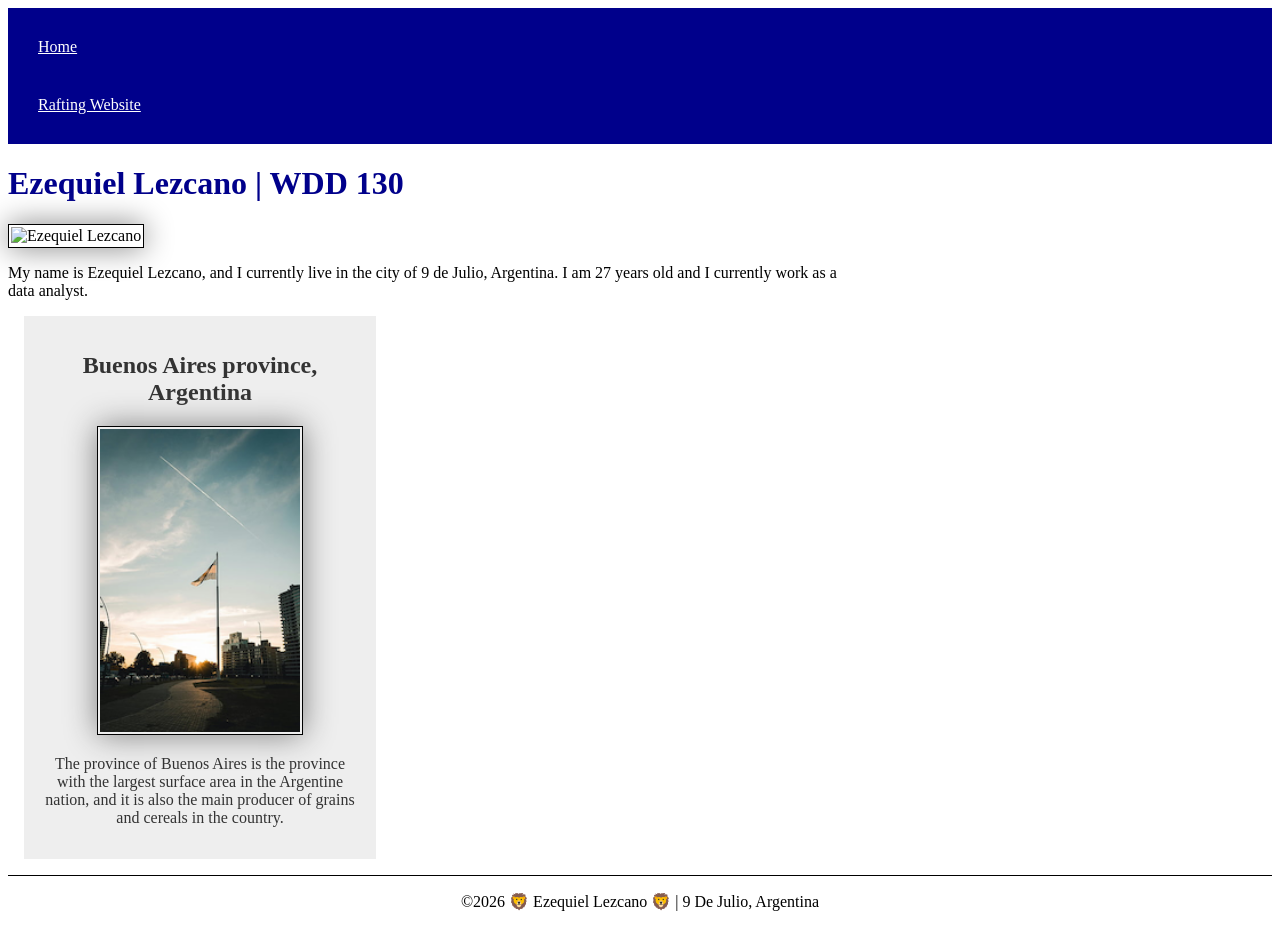
==== index.html @ 42c9d9f2 "alt "argentina flag"" ====
<!DOCTYPE html>
<html lang="en">

<head>
    <meta charset="UTF-8">
    <meta name="viewport" content="width=device-width, initial-scale=1.0">
    <title>Ezequiel Lezcano | WDD 130</title>
    <meta name="description"
      content="Describe your home page here using keywords like your name, the course, the purpose of the page.">
    <meta name="author" content="Ezequiel Lezcano">
    <link rel="stylesheet" href="styles/styles.css">
</head>

<body>
    <header>
        <nav>
            <a href="#">Home</a>
            <a href="wwr/">Rafting Website</a>
        </nav>
    </header>
    <main>
        <h1>Ezequiel Lezcano | WDD 130</h1>
        <img src="/wdd130/images/profile.png" alt="Ezequiel Lezcano" width="200">
        <p>My name is Ezequiel Lezcano, and I currently live in the city of 9 de Julio, Argentina.
            I am 27 years old and I currently work as a data analyst.
        </p>
    </main>
    <aside>
        <h2>Buenos Aires province, Argentina</h2>
        <img src="./images/Argentina-flag.png" alt="Argentine flag at sunset">
        <p>The province of Buenos Aires is the province with the largest surface area in the
            Argentine nation,
            and it is also the main producer of grains and cereals in the country.</p>


    </aside>
    <footer>
        <p>©2026 🦁 Ezequiel Lezcano 🦁 | 9 De Julio, Argentina</p>
    </footer>
</body>

</html>
---- styles/styles.css ----
nav {
    background-color: darkblue;
    padding: 10px;
}

nav a {
    color: white;
    display: block;
    padding: 20px;
}

h1 {
    color: darkblue;
}

main {
    max-width: 840px;
}

aside {
    width: 20rem;
    margin: 1rem;
    border: 1px solid rgb(0, 0, 0 / 0.2);
    /* 1 */
    padding: 1rem;
    background-color: #eee;
    color: #333;
    text-align: center;
}

aside img {
    width: 200px;
    height: auto;

}

main img {
    width: 150px;
    height: auto;
    border: 1px solid black;
    padding: 2px;
    box-shadow: 0 0 30px gray;
}

img {
    width: 150px;
    height: auto;
    border: 1px solid black;
    padding: 2px;
    box-shadow: 0 0 30px gray;
}

p {
    padding: 0;
}

footer {
    margin-top: 15px;
    border-top: 1px solid #000;
    text-align: center;
}
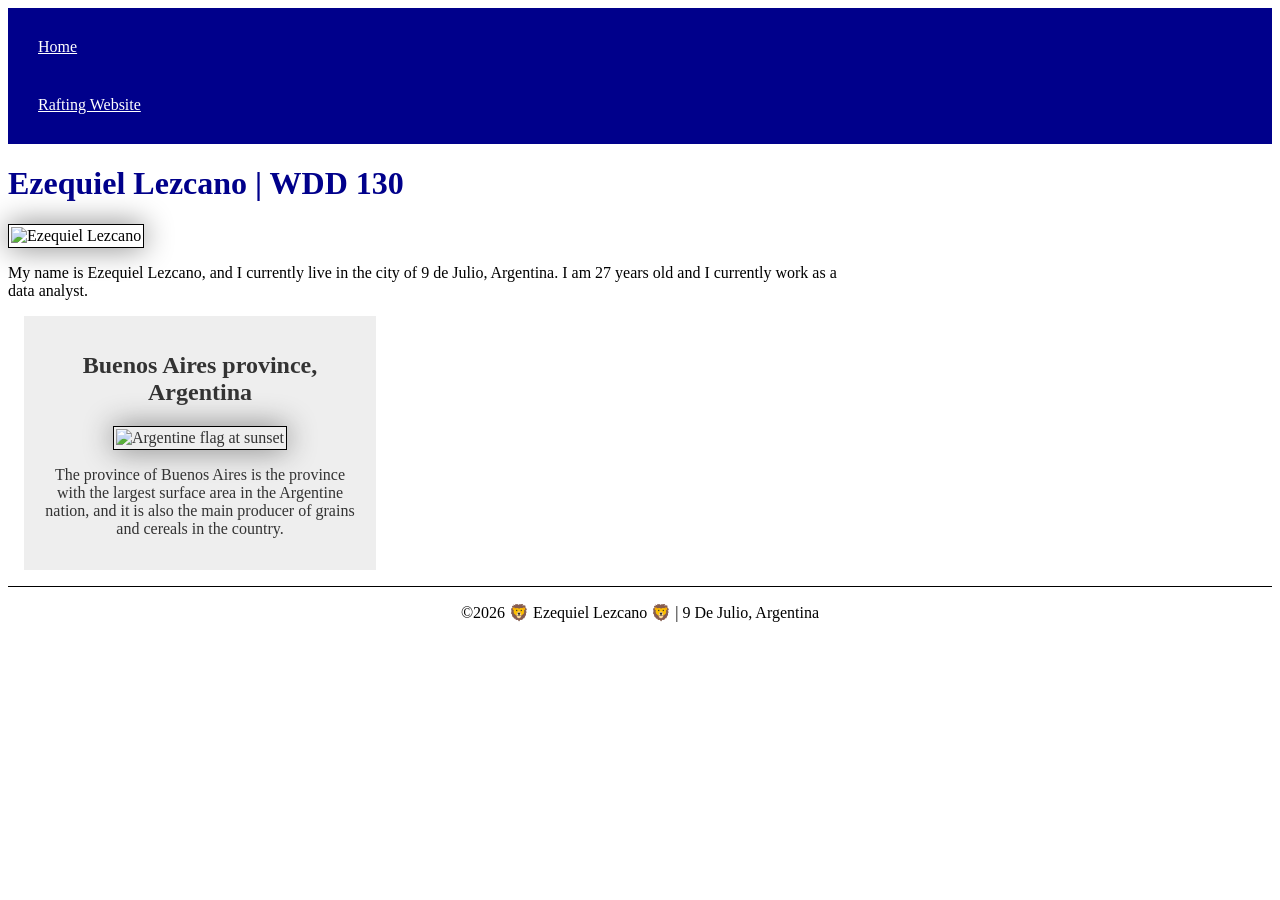
==== commit 99bf2cd6: "lower name" ====
--- a/index.html
+++ b/index.html
@@ -27,7 +27,7 @@
     </main>
     <aside>
         <h2>Buenos Aires province, Argentina</h2>
-        <img src="./images/Argentina-flag.png" alt="Argentine flag at sunset">
+        <img src="./images/argentina-flag.png" alt="Argentine flag at sunset">
         <p>The province of Buenos Aires is the province with the largest surface area in the
             Argentine nation,
             and it is also the main producer of grains and cereals in the country.</p>
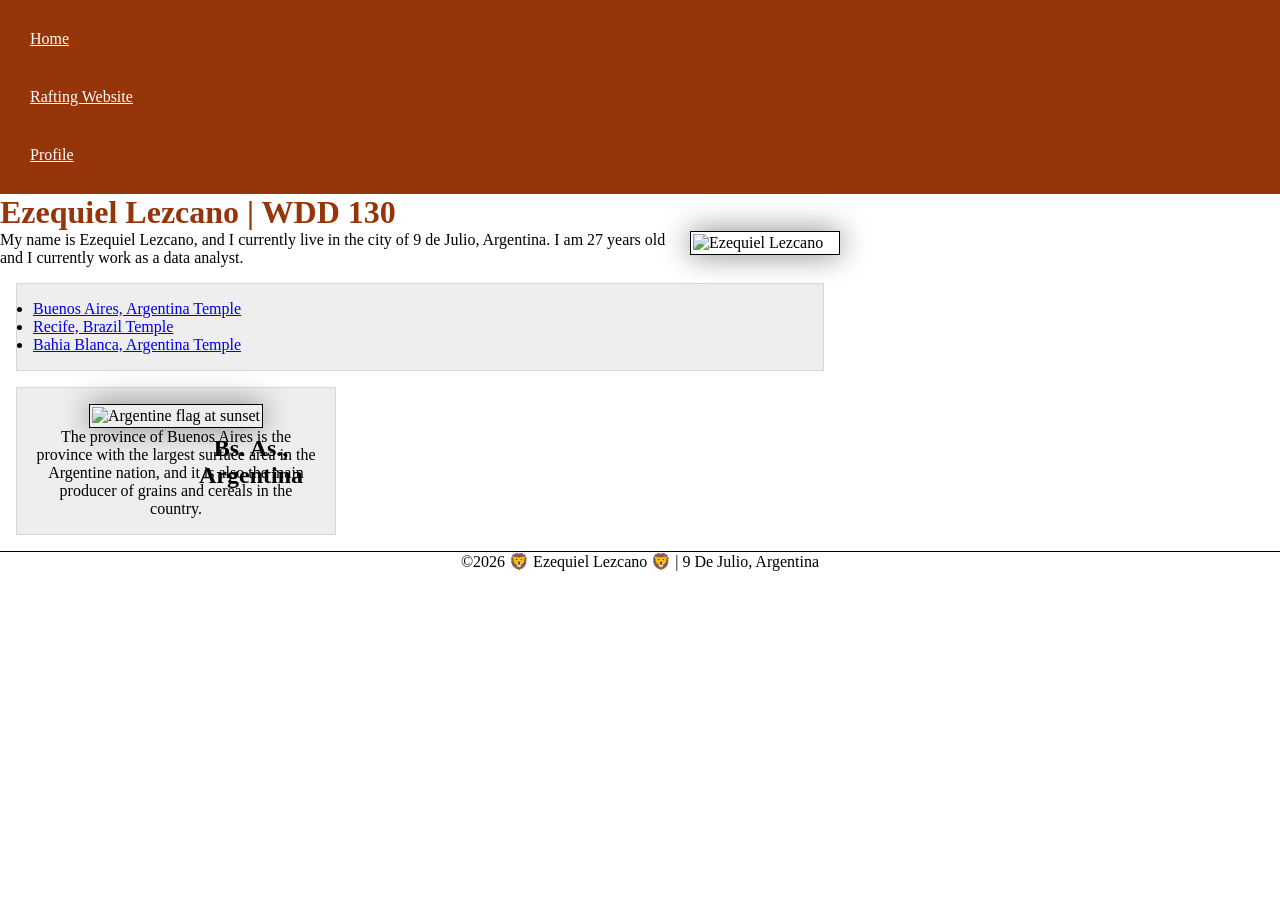
==== commit 4a07df01: "Code w03" ====
--- a/index.html
+++ b/index.html
@@ -1,3 +1,4 @@
+<!-- 22 March 2026 -->
 <!DOCTYPE html>
 <html lang="en">
 
@@ -16,6 +17,8 @@
         <nav>
             <a href="#">Home</a>
             <a href="wwr/">Rafting Website</a>
+            <a
+              href="https://www.linkedin.com/in/ezequiel-lezcano-90baab1b1/?skipRedirect=true">Profile</a>
         </nav>
     </header>
     <main>
@@ -24,10 +27,21 @@
         <p>My name is Ezequiel Lezcano, and I currently live in the city of 9 de Julio, Argentina.
             I am 27 years old and I currently work as a data analyst.
         </p>
+        <ul class="box indent">
+            <li><a href="https://www.churchofjesuschrist.org/temples/details/buenos-aires-argentina-temple?lang=eng"
+                  target="_blank">Buenos Aires, Argentina Temple</a>
+            </li>
+            <li><a href="https://www.churchofjesuschrist.org/temples/details/recife-brazil-temple?lang=eng"
+                  target="_blank">Recife, Brazil Temple</a>
+            </li>
+            <li><a href="https://www.churchofjesuschrist.org/temples/details/bahia-blanca-argentina-temple?lang=eng"
+                  target="_blank">Bahia Blanca, Argentina Temple</a>
+            </li>
+        </ul>
     </main>
-    <aside>
-        <h2>Buenos Aires province, Argentina</h2>
-        <img src="./images/argentina-flag.png" alt="Argentine flag at sunset">
+    <aside class="box">
+        <h2>Bs. As., Argentina</h2>
+        <img src="../wdd130/images/argentina-sunset.jpg" alt="Argentine flag at sunset">
         <p>The province of Buenos Aires is the province with the largest surface area in the
             Argentine nation,
             and it is also the main producer of grains and cereals in the country.</p>
--- a/styles/styles.css
+++ b/styles/styles.css
@@ -1,16 +1,33 @@
+:root {
+    --primary-color: rgb(150, 52, 10);
+    --secondary-color: #eee;
+    --text-color: #333;
+    --white: #fff;
+    --border-color: #000;
+    --shadow-color: gray;
+    --padding-small: 10px;
+    --padding-medium: 20px;
+}
+
+* {
+    margin: 0;
+    padding: 0;
+    box-sizing: border-box;
+}
+
 nav {
-    background-color: darkblue;
-    padding: 10px;
+    background-color: var(--primary-color);
+    padding: var(--padding-small);
 }
 
 nav a {
-    color: white;
+    color: var(--white);
     display: block;
-    padding: 20px;
+    padding: var(--padding-medium);
 }
 
 h1 {
-    color: darkblue;
+    color: var(--primary-color);
 }
 
 main {
@@ -20,34 +37,41 @@
 aside {
     width: 20rem;
     margin: 1rem;
-    border: 1px solid rgb(0, 0, 0 / 0.2);
-    /* 1 */
+    border: 1px solid rgb(0 0 0 / 0.2);
     padding: 1rem;
-    background-color: #eee;
-    color: #333;
+    background-color: var(--secondary-color);
+    color: var(--text-color);
     text-align: center;
+    position: relative;
 }
 
 aside img {
     width: 200px;
     height: auto;
+}
 
+aside h2 {
+    position: absolute;
+    top: 47px;
+    left: 150px;
 }
 
 main img {
     width: 150px;
     height: auto;
-    border: 1px solid black;
+    border: 1px solid var(--border-color);
     padding: 2px;
-    box-shadow: 0 0 30px gray;
+    box-shadow: 0 0 30px var(--shadow-color);
+    float: right;
+    margin: 0 0 1rem 1rem;
 }
 
 img {
     width: 150px;
     height: auto;
-    border: 1px solid black;
+    border: 1px solid var(--border-color);
     padding: 2px;
-    box-shadow: 0 0 30px gray;
+    box-shadow: 0 0 30px var(--shadow-color);
 }
 
 p {
@@ -56,6 +80,20 @@
 
 footer {
     margin-top: 15px;
-    border-top: 1px solid #000;
+    border-top: 1px solid var(--border-color);
     text-align: center;
+}
+
+/* Class Selectors */
+
+.box {
+    margin: 1rem;
+    border: 1px solid rgba(0, 0, 0, .1);
+    padding: 1rem;
+    background-color: #eee;
+    color: #000;
+}
+
+.indent {
+    padding-left: 1rem;
 }
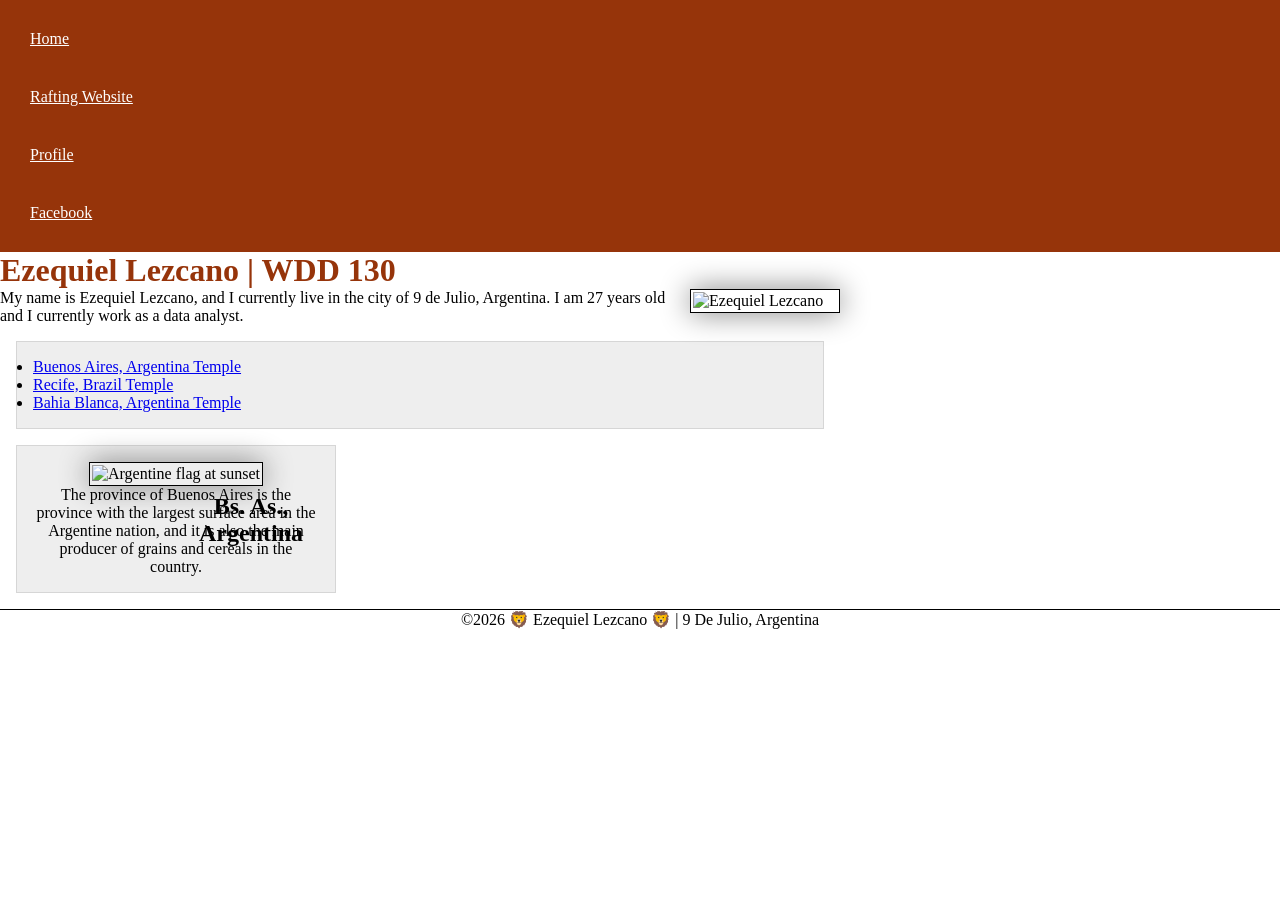
==== commit 6821dd34: "Facebook" ====
--- a/index.html
+++ b/index.html
@@ -19,6 +19,7 @@
             <a href="wwr/">Rafting Website</a>
             <a
               href="https://www.linkedin.com/in/ezequiel-lezcano-90baab1b1/?skipRedirect=true">Profile</a>
+            <a href="https://www.facebook.com/share/1DtNujyuev/">Facebook</a>
         </nav>
     </header>
     <main>
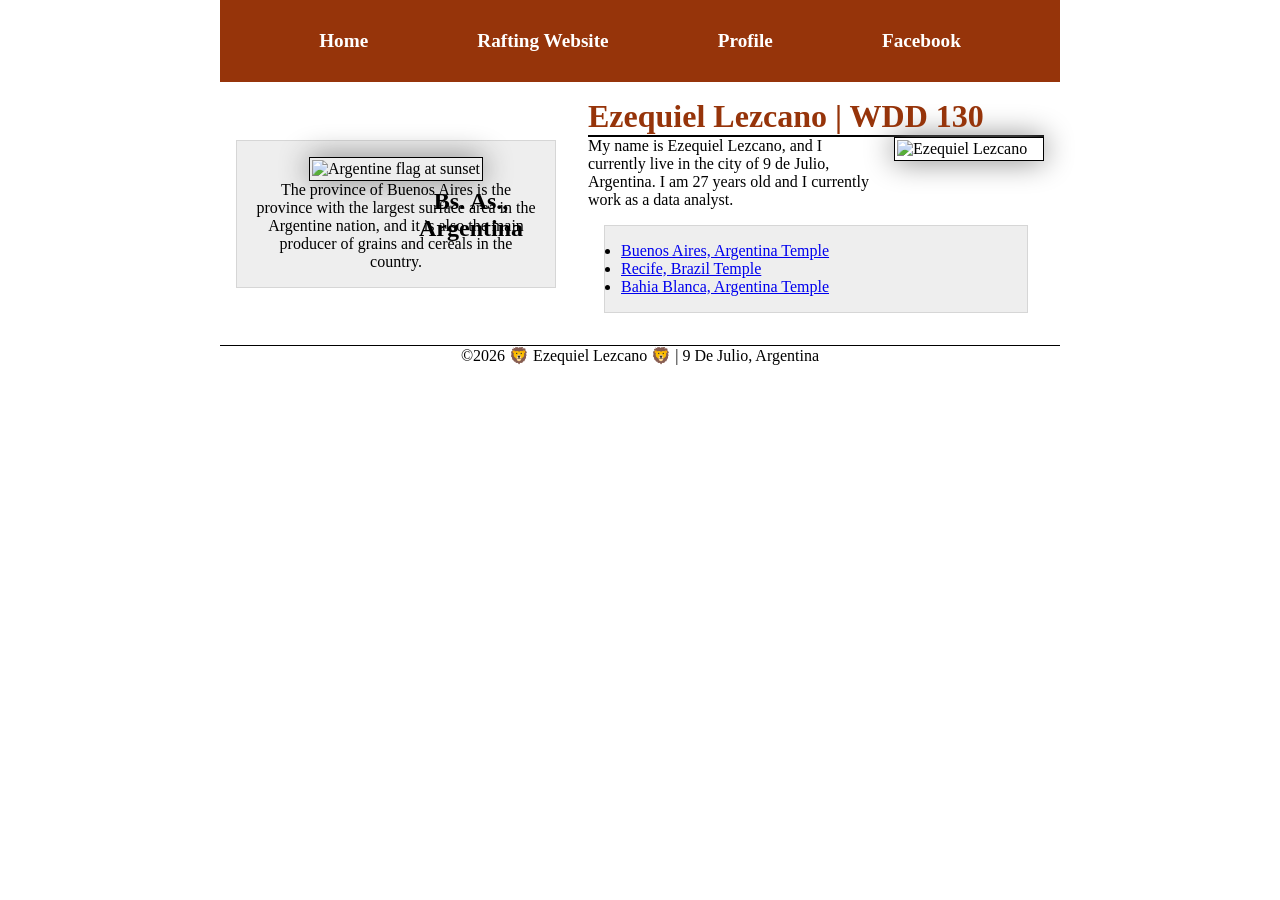
==== commit 29c08ccf: "coding along activity w04" ====
--- a/index.html
+++ b/index.html
@@ -22,33 +22,36 @@
             <a href="https://www.facebook.com/share/1DtNujyuev/">Facebook</a>
         </nav>
     </header>
-    <main>
-        <h1>Ezequiel Lezcano | WDD 130</h1>
-        <img src="/wdd130/images/profile.png" alt="Ezequiel Lezcano" width="200">
-        <p>My name is Ezequiel Lezcano, and I currently live in the city of 9 de Julio, Argentina.
-            I am 27 years old and I currently work as a data analyst.
-        </p>
-        <ul class="box indent">
-            <li><a href="https://www.churchofjesuschrist.org/temples/details/buenos-aires-argentina-temple?lang=eng"
-                  target="_blank">Buenos Aires, Argentina Temple</a>
-            </li>
-            <li><a href="https://www.churchofjesuschrist.org/temples/details/recife-brazil-temple?lang=eng"
-                  target="_blank">Recife, Brazil Temple</a>
-            </li>
-            <li><a href="https://www.churchofjesuschrist.org/temples/details/bahia-blanca-argentina-temple?lang=eng"
-                  target="_blank">Bahia Blanca, Argentina Temple</a>
-            </li>
-        </ul>
-    </main>
-    <aside class="box">
-        <h2>Bs. As., Argentina</h2>
-        <img src="../wdd130/images/argentina-sunset.jpg" alt="Argentine flag at sunset">
-        <p>The province of Buenos Aires is the province with the largest surface area in the
-            Argentine nation,
-            and it is also the main producer of grains and cereals in the country.</p>
+    <div class="grid">
+        <main>
+            <h1>Ezequiel Lezcano | WDD 130</h1>
+            <img src="/wdd130/images/profile.png" alt="Ezequiel Lezcano" width="200">
+            <p>My name is Ezequiel Lezcano, and I currently live in the city of 9 de Julio,
+                Argentina.
+                I am 27 years old and I currently work as a data analyst.
+            </p>
+            <ul class="box indent">
+                <li><a href="https://www.churchofjesuschrist.org/temples/details/buenos-aires-argentina-temple?lang=eng"
+                      target="_blank">Buenos Aires, Argentina Temple</a>
+                </li>
+                <li><a href="https://www.churchofjesuschrist.org/temples/details/recife-brazil-temple?lang=eng"
+                      target="_blank">Recife, Brazil Temple</a>
+                </li>
+                <li><a href="https://www.churchofjesuschrist.org/temples/details/bahia-blanca-argentina-temple?lang=eng"
+                      target="_blank">Bahia Blanca, Argentina Temple</a>
+                </li>
+            </ul>
+        </main>
+        <aside class="box">
+            <h2>Bs. As., Argentina</h2>
+            <img src="../wdd130/images/argentina-sunset.jpg" alt="Argentine flag at sunset">
+            <p>The province of Buenos Aires is the province with the largest surface area in the
+                Argentine nation,
+                and it is also the main producer of grains and cereals in the country.</p>
 
 
-    </aside>
+        </aside>
+    </div>
     <footer>
         <p>©2026 🦁 Ezequiel Lezcano 🦁 | 9 De Julio, Argentina</p>
     </footer>
--- a/styles/styles.css
+++ b/styles/styles.css
@@ -18,20 +18,23 @@
 nav {
     background-color: var(--primary-color);
     padding: var(--padding-small);
+    display: flex;
+    justify-content: space-evenly;
+    align-items: center;
 }
 
 nav a {
     color: var(--white);
     display: block;
     padding: var(--padding-medium);
+    text-decoration: none;
+    font-size: 1.2rem;
+    font-weight: 700;
 }
 
 h1 {
     color: var(--primary-color);
-}
-
-main {
-    max-width: 840px;
+    border-bottom: 2px solid black;
 }
 
 aside {
@@ -96,4 +99,30 @@
 
 .indent {
     padding-left: 1rem;
+}
+
+/* W04 */
+
+header,
+.grid,
+footer {
+    max-width: 840px;
+    margin: 0 auto;
+}
+
+.grid {
+    display: grid;
+    align-items: center;
+}
+
+main {
+    grid-column: 2/3;
+    margin: 1rem;
+}
+
+aside {
+    width: 20rem;
+    position: relative;
+    grid-column: 1/2;
+    grid-row: 1/2;
 }
